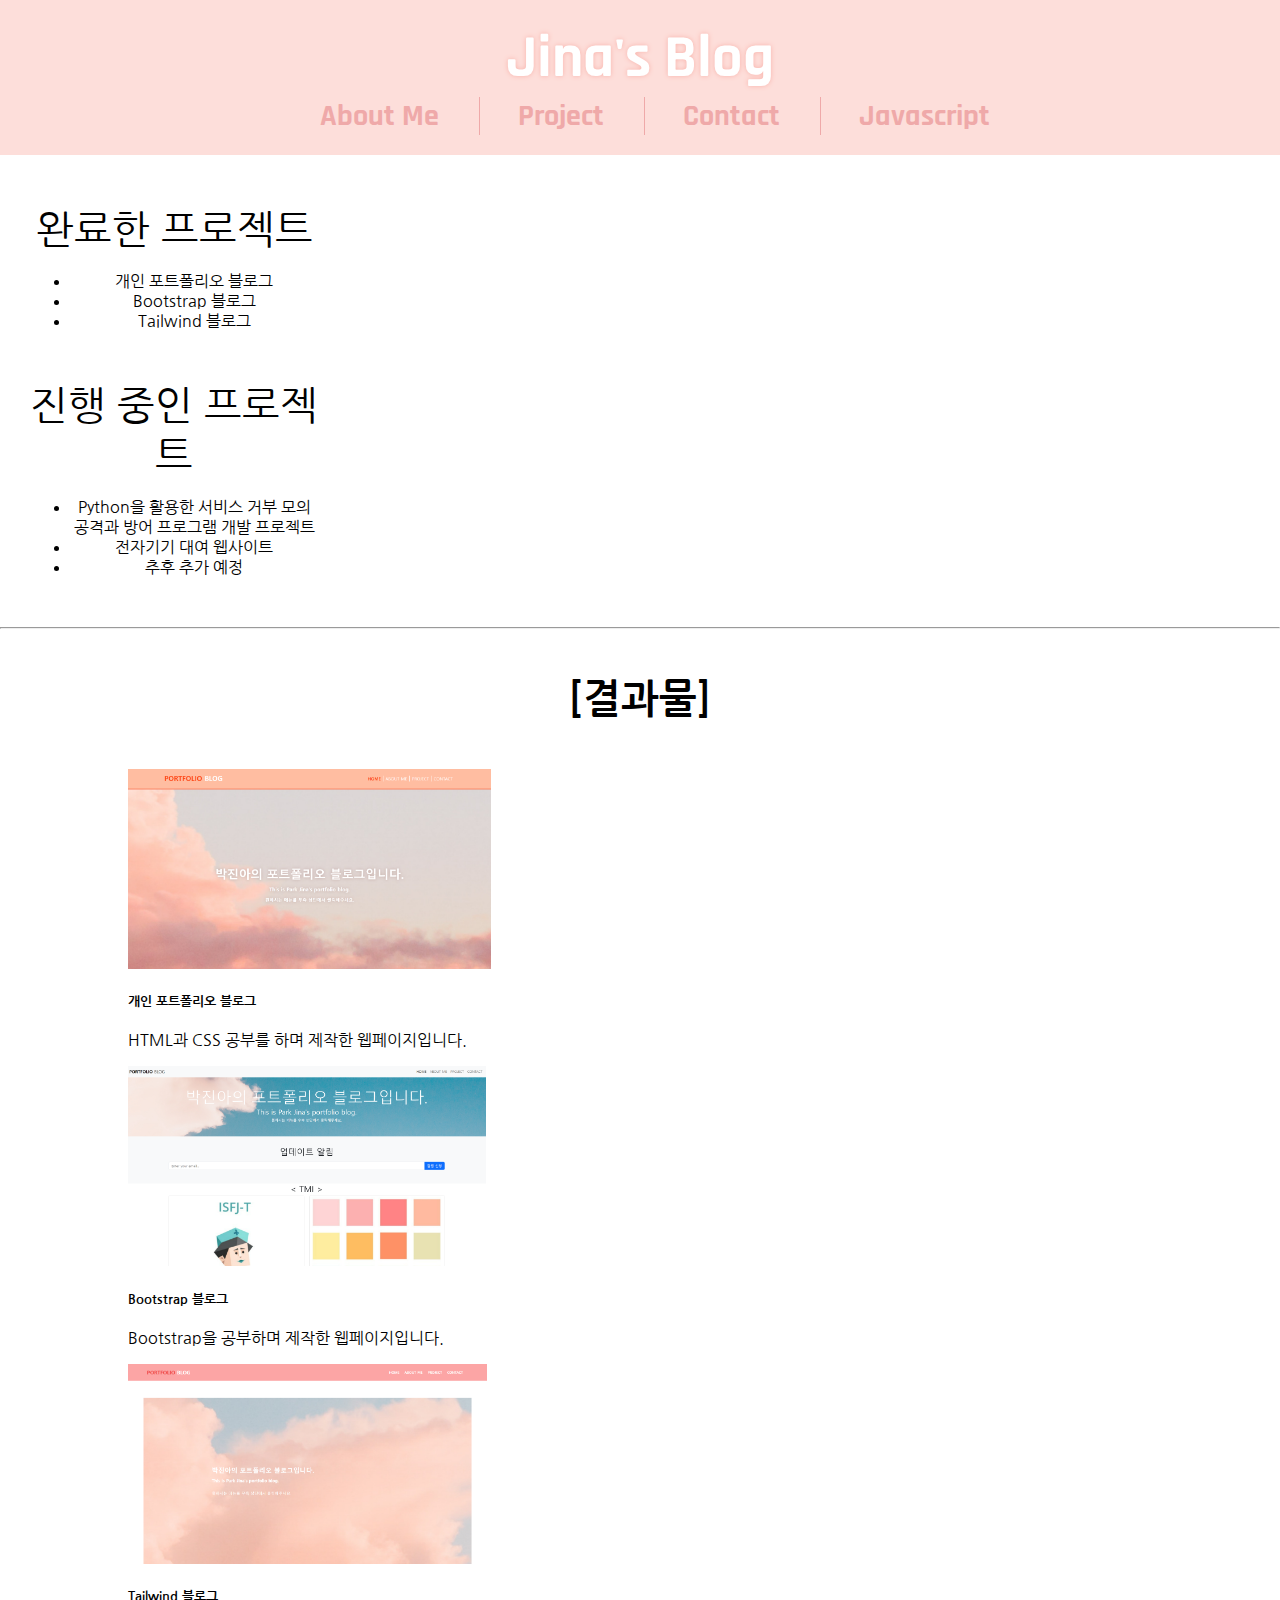
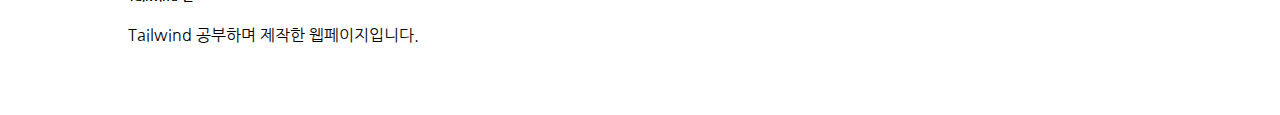
==== project.html @ 006f8584 "first" ====
<!DOCTYPE html>
<html lang="ko">
  <head>
    <meta charset="UTF-8" />
    <meta http-equiv="X-UA-Compatible" content="IE=edge" />
    <meta name="viewport" content="width=device-width, initial-scale=1.0" />
    <link rel="stylesheet" href="style.css" />
    <title>Profile</title>
    <link
      href="https://cdn.jsdelivr.net/npm/bootstrap@5.3.0-alpha3/dist/css/bootstrap.min.css"
      rel="stylesheet"
      integrity="sha384-KK94CHFLLe+nY2dmCWGMq91rCGa5gtU4mk92HdvYe+M/SXH301p5ILy+dN9+nJOZ"
      crossorigin="anonymous"
    />
    <link rel="preconnect" href="https://fonts.googleapis.com" />
    <link rel="preconnect" href="https://fonts.gstatic.com" crossorigin />
    <link
      href="https://fonts.googleapis.com/css2?family=Nanum+Gothic&family=Rajdhani&display=swap"
      rel="stylesheet"
    />
  </head>
  <body>
    <nav>
      <a href="index.html"><h1 id="main">Jina's Blog</h1></a>
      <ul id="nav-bar">
        <li><a href="about.html">About Me</a></li>
        <li><a href="project.html">Project</a></li>
        <li><a href="contact.html">Contact</a></li>
        <li><a href="javascript.html">Javascript</a></li>
      </ul>
    </nav>

    <div class="project row">
      <div class="card col" style="width: 18rem">
        <div class="card-header">완료한 프로젝트</div>
        <ul class="list-group list-group-flush">
          <li class="list-group-item complete">개인 포트폴리오 블로그</li>
          <li class="list-group-item complete">Bootstrap 블로그</li>
          <li class="list-group-item complete">Tailwind 블로그</li>
        </ul>
      </div>
      <div class="card col" style="width: 18rem">
        <div class="card-header">진행 중인 프로젝트</div>
        <ul class="list-group list-group-flush">
          <li class="list-group-item">
            Python을 활용한 서비스 거부 모의 공격과 방어 프로그램 개발 프로젝트
          </li>
          <li class="list-group-item">전자기기 대여 웹사이트</li>
          <li class="list-group-item">추후 추가 예정</li>
        </ul>
      </div>
    </div>

    <hr />

    <h2 id="result">[결과물]</h2>
    <div class="card-group">
      <div class="card">
        <a href="https://github.com/Parkpasss/portfolio_blog"
          ><img src="./img/maru.png" class="card-img-top"
        /></a>
        <div class="card-body">
          <h5 class="card-title">개인 포트폴리오 블로그</h5>
          <p class="card-text">HTML과 CSS 공부를 하며 제작한 웹페이지입니다.</p>
        </div>
      </div>
      <div class="card">
        <a href="https://github.com/Parkpasss/BootstrapBlog"
          ><img src="./img/2022.png" class="card-img-top"
        /></a>
        <div class="card-body">
          <h5 class="card-title">Bootstrap 블로그</h5>
          <p class="card-text">Bootstrap을 공부하며 제작한 웹페이지입니다.</p>
        </div>
      </div>
      <div class="card">
        <a href="https://github.com/Parkpasss/TailwindBlog"
          ><img src="./img/quiz.png" class="card-img-top"
        /></a>
        <div class="card-body">
          <h5 class="card-title">Tailwind 블로그</h5>
          <p class="card-text">Tailwind 공부하며 제작한 웹페이지입니다.</p>
        </div>
      </div>
    </div>
    <script src="JavaScript/main.js" />
  </body>
</html>
---- style.css ----
body {
  padding: 0px;
  margin: 0px;
  font-family: 'Nanum Gothic', sans-serif;
  font-family: 'Rajdhani', sans-serif;
}

nav ul {
  list-style-type: none;
  text-align: center;
  font-size: 30px;
  margin-top: 0px;
  padding-bottom: 20px;
  margin-bottom: 10px;
}

nav a {
  color: #efa9a9;
  font-weight: bold;
  text-decoration: none;
}

#nav-bar a {
  color: #efa9a9;
  font-weight: bold;
  text-decoration: none;
  border-right: #efa9a9 1px solid;
  padding-right: 40px;
  padding-left: 30px;
}

#background {
  background-image: url('./img/sky.jpg');
  background-repeat: no-repeat;
  background-size: cover;
  height: 700px;
  text-align: center;
  vertical-align: middle;
  font-family: 'Nanum Gothic', sans-serif;
}

#background p {
  margin: 0px;
  padding-top: 300px;
  color: white;
  font-weight: bold;
  font-size: x-large;
  text-shadow: 0px 0px 3px #e49797;
}

#nav-bar > li:last-child > a {
  border-right: none;
}

nav {
  background-color: #fddeda;
}

nav li {
  display: inline-block;
  text-align: center;
  font-family: 'Rajdhani', sans-serif;
}

#main {
  margin-top: 0px;
  margin-bottom: 0px;
  padding-top: 20px;
  text-align: center;
  font-size: 60px;
  color: white;
  text-shadow: 0px 0px 5px #f9b2aa;
  font-family: 'Rajdhani', sans-serif;
  font-weight: bold;
}

#update,
#up_btn,
#email {
  font-family: 'Nanum Gothic', sans-serif;
}

#boxes {
  font-family: 'Nanum Gothic', sans-serif;
}

#boxes .box img {
  width: 280px;
  height: 250px;
}

#boxes .box {
  float: left;
  text-align: center;
  width: 24%;
  padding: 10px;
}

#boxes h2 {
  text-align: center;
  font-weight: bold;
  font-size: xx-large;
  background-color: #fdb9b9;
  padding-top: 30px;
  padding-bottom: 30px;
  margin-top: 10px;
  margin-bottom: 50px;
  color: white;
}

#nav-bar li a:hover {
  color: rgb(181, 140, 140);
}

/* 여기부턴 about.html */

#bareum {
  border-radius: 50px;
  height: 170px;
  width: 170px;
  display: inline-block;
  vertical-align: top;
  margin-top: 35px;
}

#name {
  color: rgb(239, 89, 114);
  font-size: 50px;
  font-weight: bolder;
  margin: 0px;
}

#content {
  font-family: 'Nanum Gothic', sans-serif;
  font-size: 17px;
}

#personal {
  display: inline-block;
  width: 450px;
}

#content #tmi {
  display: inline-block;
}

#can {
  background-image: url(./img/sky.jpg);
  height: 100px;
  margin: 50px 0px;
}

.tag {
  margin-top: 20px;
  font-size: 50px;
  text-align: center;
  font-family: 'Rajdhani', sans-serif;
  font-weight: bolder;
}

.progress {
  margin: 0px 50px 50px 50px;
}

#ability h3 {
  text-align: center;
  margin-bottom: 10px;
  font-family: 'Nanum Gothic', sans-serif;
}

/* 여기부턴 project.html */
.project .col {
  margin: 50px 30px;
}

.project .card {
  padding: 0px;
}

.project {
  text-align: center;
  font-family: 'Nanum Gothic', sans-serif;
}

.card-header {
  font-size: 40px;
}

.card-img-top {
  height: 200px;
}

.card-group {
  width: 80%;
  margin: 50px 10% 70px 10%;
  font-family: 'Nanum Gothic', sans-serif;
}

.project ul > li:hover {
  font-weight: bold;
}

#result {
  text-align: center;
  font-size: 40px;
  font-family: 'Nanum Gothic', sans-serif;
  margin-top: 50px;
}

/* 여기부터는 contact.html */

#contact {
  font-family: 'Nanum Gothic', sans-serif;
}

#contact img {
  height: 150px;
  margin-bottom: 20px;
}

.link {
  float: right;
  padding-top: 50px;
}

#contact .container h1 {
  font-family: 'Rajdhani', sans-serif;
}

.copy {
  background-color: #f8bfbf;
  border: #e49797 2px solid;
  border-radius: 10px;
  color: white;
  font-size: 17px;
  text-shadow: #e49797 0px 0px 4px;
}

#contact .container {
  margin-bottom: 40px;
  border-bottom: #f8bfbf 2px solid;
}

#contact .container:last-child {
  border: none;
}

.copy:hover {
  background-color: #fb9b9b;
  border: #f77e7e 2px solid;
}

.mode_ch {
  font-size: 30px;
  margin-left: 44%;
  color: #644343;
}
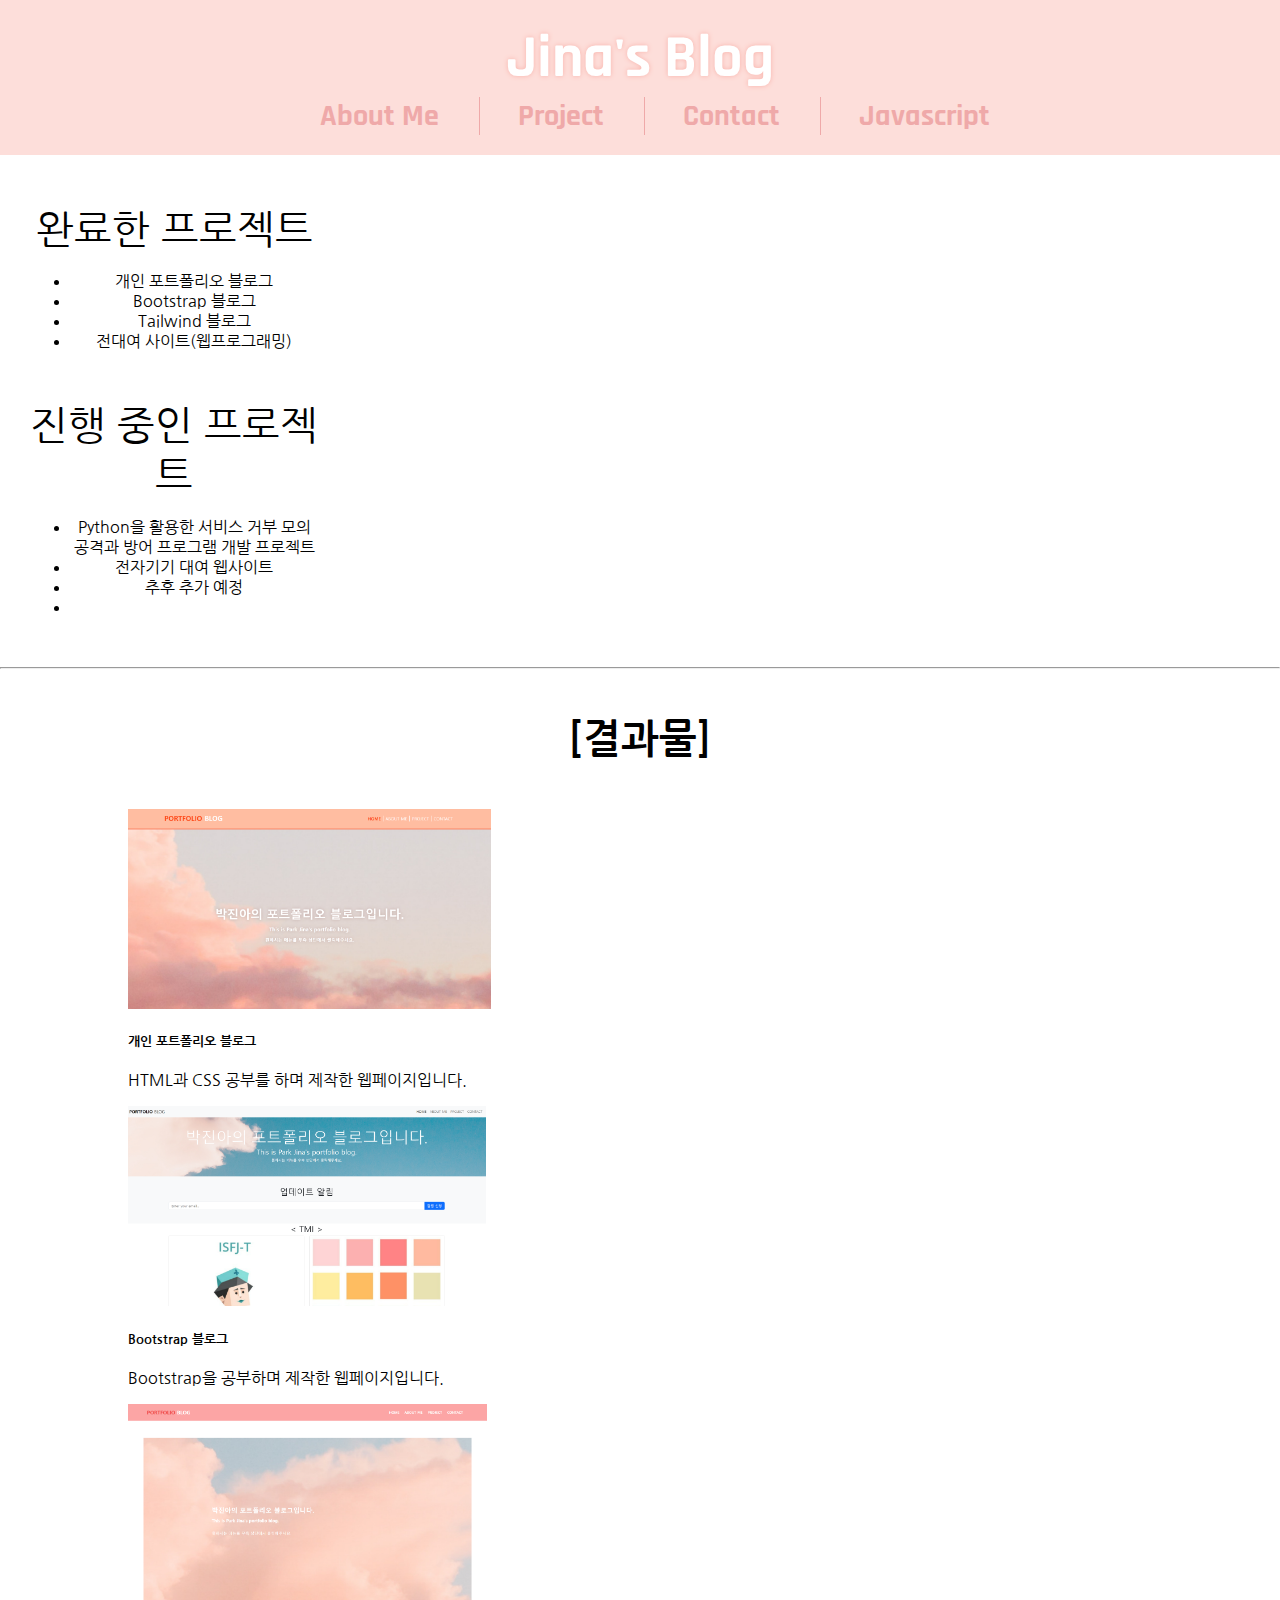
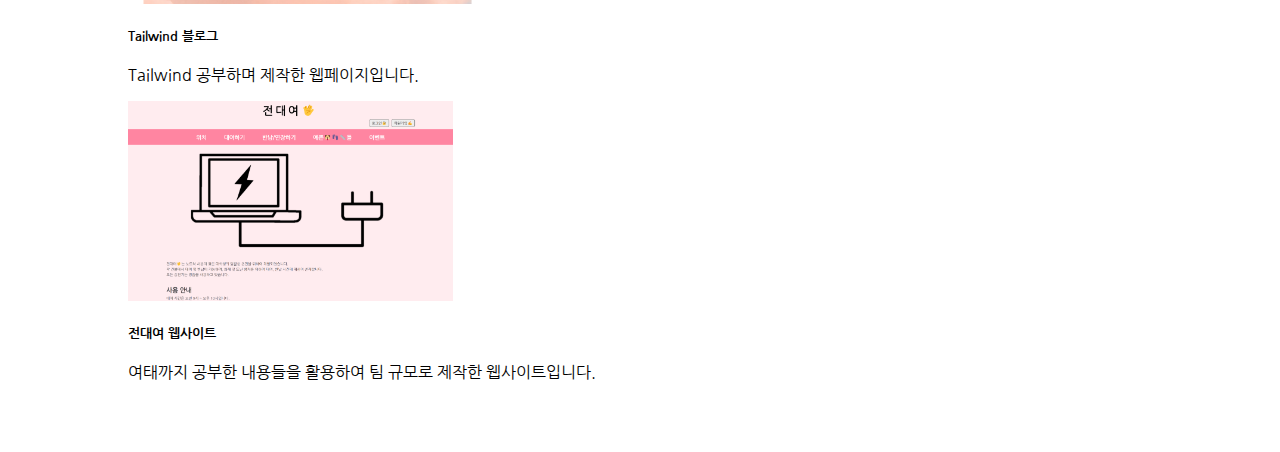
==== commit 79d5f7e2: "4" ====
--- a/project.html
+++ b/project.html
@@ -37,6 +37,7 @@
           <li class="list-group-item complete">개인 포트폴리오 블로그</li>
           <li class="list-group-item complete">Bootstrap 블로그</li>
           <li class="list-group-item complete">Tailwind 블로그</li>
+          <li class="list-group-item complete">전대여 사이트(웹프로그래밍)</li>
         </ul>
       </div>
       <div class="card col" style="width: 18rem">
@@ -47,6 +48,7 @@
           </li>
           <li class="list-group-item">전자기기 대여 웹사이트</li>
           <li class="list-group-item">추후 추가 예정</li>
+          <li class="list-group-item"></li>
         </ul>
       </div>
     </div>
@@ -82,7 +84,18 @@
           <p class="card-text">Tailwind 공부하며 제작한 웹페이지입니다.</p>
         </div>
       </div>
+      <div class="card">
+        <a href="https://ourfinalweb.netlify.app/index.html"
+          ><img src="./img/me.png" class="card-img-top"
+        /></a>
+        <div class="card-body">
+          <h5 class="card-title">전대여 웹사이트</h5>
+          <p class="card-text">
+            여태까지 공부한 내용들을 활용하여 팀 규모로 제작한 웹사이트입니다.
+          </p>
+        </div>
+      </div>
     </div>
-    <script src="JavaScript/main.js" />
+    <script src="JavaScript/main.js"></script>
   </body>
 </html>
--- a/style.css
+++ b/style.css
@@ -255,3 +255,7 @@
   margin-left: 44%;
   color: #644343;
 }
+
+.finish {
+  text-decoration: line-through 1px black solid;
+}
